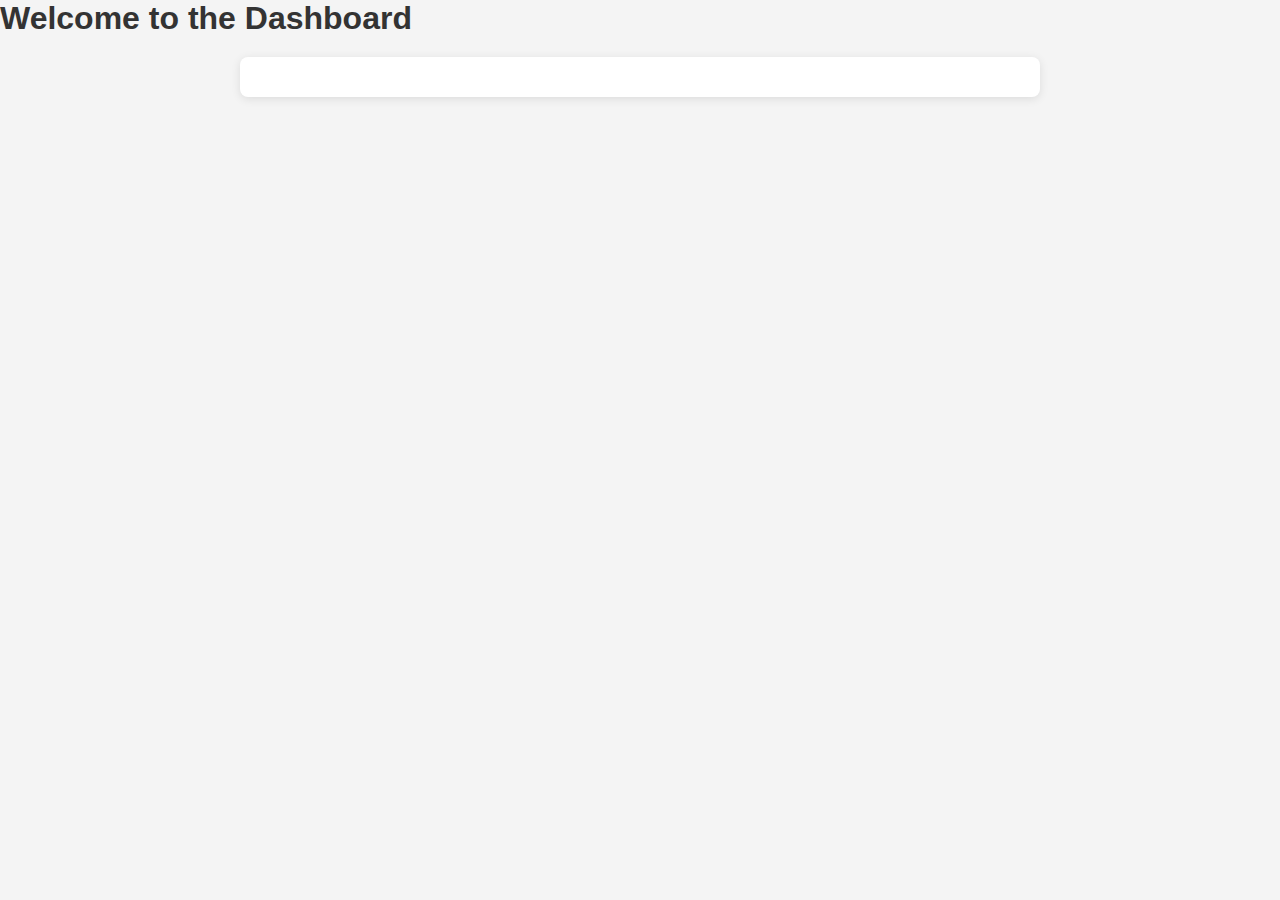
==== src/frontend/dashboard.html @ 9fd6b223 "feat: init frontend, add login page" ====
<!DOCTYPE html>
<html lang="en">
<head>
    <meta charset="UTF-8">
    <meta name="viewport" content="width=device-width, initial-scale=1.0">
    <title>House Market - Dashboard</title>
    <link rel="stylesheet" href="styles/main.css">
</head>
<body>
    <h1>Welcome to the Dashboard</h1>
    <div id="property-list"></div>
    <script type="module" src="pages/DashboardPage.js"></script>
</body>
</html>
---- src/frontend/styles/main.css ----
/* Reset some default styles */
* {
    margin: 0;
    padding: 0;
    box-sizing: border-box;
}

/* Body styles */
body {
    font-family: Arial, sans-serif;
    background-color: #f4f4f4;
    color: #333;
}

/* Container for login */
.login-container {
    max-width: 400px;
    margin: 100px auto;
    padding: 20px;
    background: #fff;
    border-radius: 8px;
    box-shadow: 0 2px 10px rgba(0, 0, 0, 0.1);
}

/* Input group styling */
.input-group {
    margin-bottom: 15px;
}

.input-group label {
    display: block;
    margin-bottom: 5px;
}

.input-group input {
    width: 100%;
    padding: 10px;
    border: 1px solid #ccc;
    border-radius: 4px;
}

/* Button styling */
button {
    width: 100%;
    padding: 10px;
    background-color: #007BFF;
    color: white;
    border: none;
    border-radius: 4px;
    cursor: pointer;
}

button:hover {
    background-color: #0056b3;
}

/* Error message styling */
.error {
    color: red;
    margin-top: 10px;
}

/* Dashboard styles */
#property-list {
    max-width: 800px;
    margin: 20px auto;
    padding: 20px;
    background: #fff;
    border-radius: 8px;
    box-shadow: 0 2px 10px rgba(0, 0, 0, 0.1);
}

.property-item {
    padding: 10px;
    border-bottom: 1px solid #ccc;
}

.property-item:last-child {
    border-bottom: none;
}
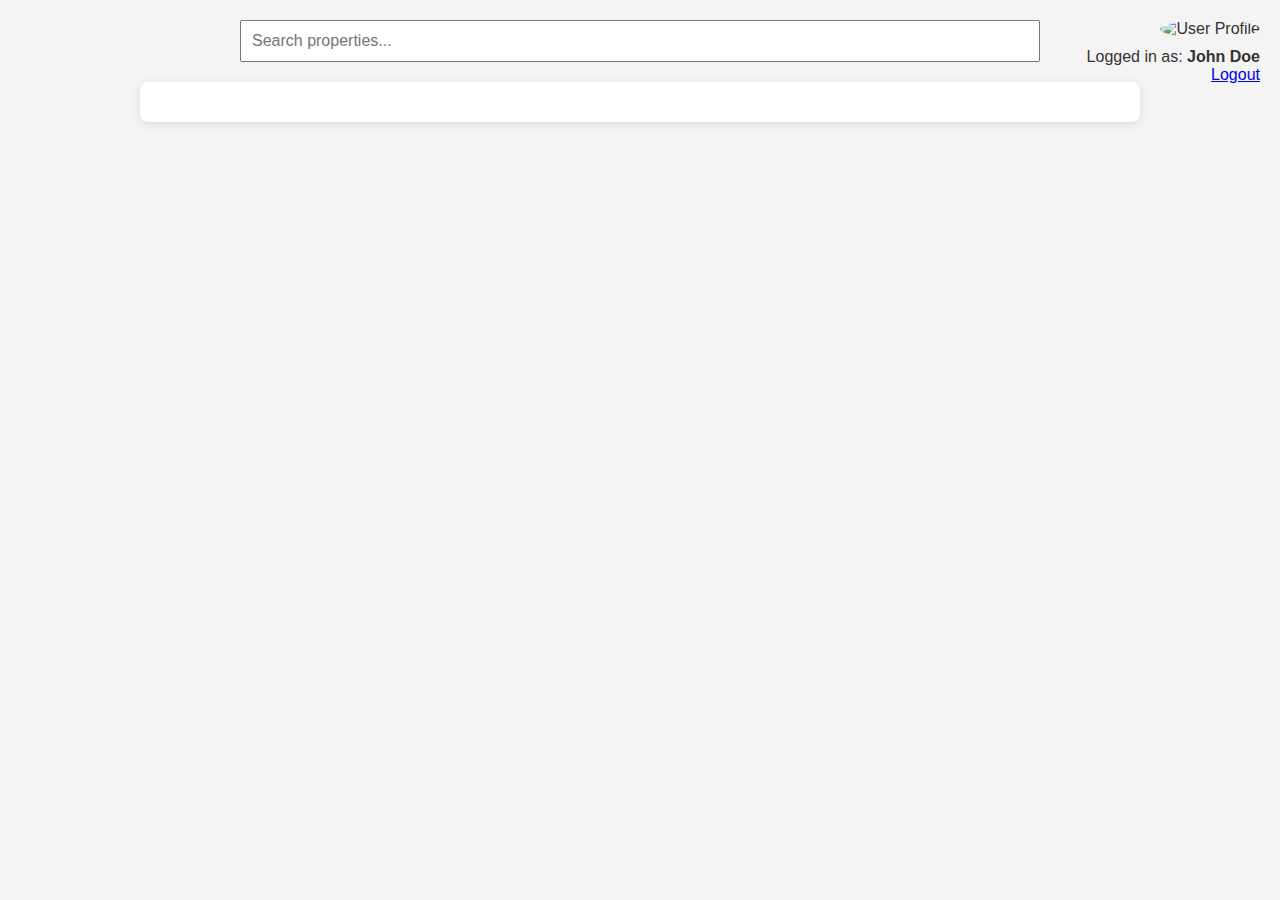
==== commit 37de49cf: "feat: update dashboard page layout to show property listing and search bar #8" ====
--- a/src/frontend/dashboard.html
+++ b/src/frontend/dashboard.html
@@ -7,8 +7,21 @@
     <link rel="stylesheet" href="styles/main.css">
 </head>
 <body>
-    <h1>Welcome to the Dashboard</h1>
-    <div id="property-list"></div>
+    <!-- User Profile Section -->
+    <div id="user-profile">
+        <img src="profile-pic.jpg" alt="User Profile" class="profile-pic">
+        <p>Logged in as: <span id="username">John Doe</span></p>
+        <a href="#" id="logout">Logout</a>
+    </div>
+
+    <!-- Search Bar -->
+    <div class="search-bar-container">
+        <input type="text" id="search-bar" placeholder="Search properties..." />
+    </div>
+
+    <!-- Property List -->
+    <div id="property-list" class="property-list-container"></div>
+
     <script type="module" src="pages/DashboardPage.js"></script>
 </body>
 </html>
--- a/src/frontend/styles/main.css
+++ b/src/frontend/styles/main.css
@@ -1,4 +1,4 @@
-/* Reset some default styles */
+/* Reset default styles */
 * {
     margin: 0;
     padding: 0;
@@ -62,7 +62,7 @@
 
 /* Dashboard styles */
 #property-list {
-    max-width: 800px;
+    max-width: 1000px;
     margin: 20px auto;
     padding: 20px;
     background: #fff;
@@ -70,11 +70,65 @@
     box-shadow: 0 2px 10px rgba(0, 0, 0, 0.1);
 }
 
+/* Property Item */
 .property-item {
-    padding: 10px;
-    border-bottom: 1px solid #ccc;
+    background: #f9f9f9;
+    padding: 20px;
+    border-radius: 10px;
+    box-shadow: 0 0 10px rgba(0, 0, 0, 0.1);
+    margin-bottom: 20px;
 }
 
 .property-item:last-child {
-    border-bottom: none;
+    margin-bottom: 0;
 }
+
+.property-item h3 {
+    margin-bottom: 10px;
+}
+
+.property-item p {
+    margin: 5px 0;
+}
+
+/* User Profile */
+#user-profile {
+    position: absolute;
+    top: 20px;
+    right: 20px;
+    text-align: right;
+}
+
+.profile-pic {
+    width: 50px;
+    height: 50px;
+    border-radius: 50%;
+    margin-bottom: 10px;
+}
+
+#username {
+    font-weight: bold;
+}
+
+/* Search Bar */
+.search-bar-container {
+    margin: 20px auto;
+    max-width: 800px;
+    display: flex;
+    justify-content: center;
+}
+
+#search-bar {
+    width: 100%;
+    padding: 10px;
+    font-size: 16px;
+}
+
+/* Property Grid */
+.property-list-container {
+    display: grid;
+    grid-template-columns: repeat(auto-fill, minmax(300px, 1fr));
+    gap: 20px;
+    margin: 20px auto;
+    max-width: 1000px;
+}
